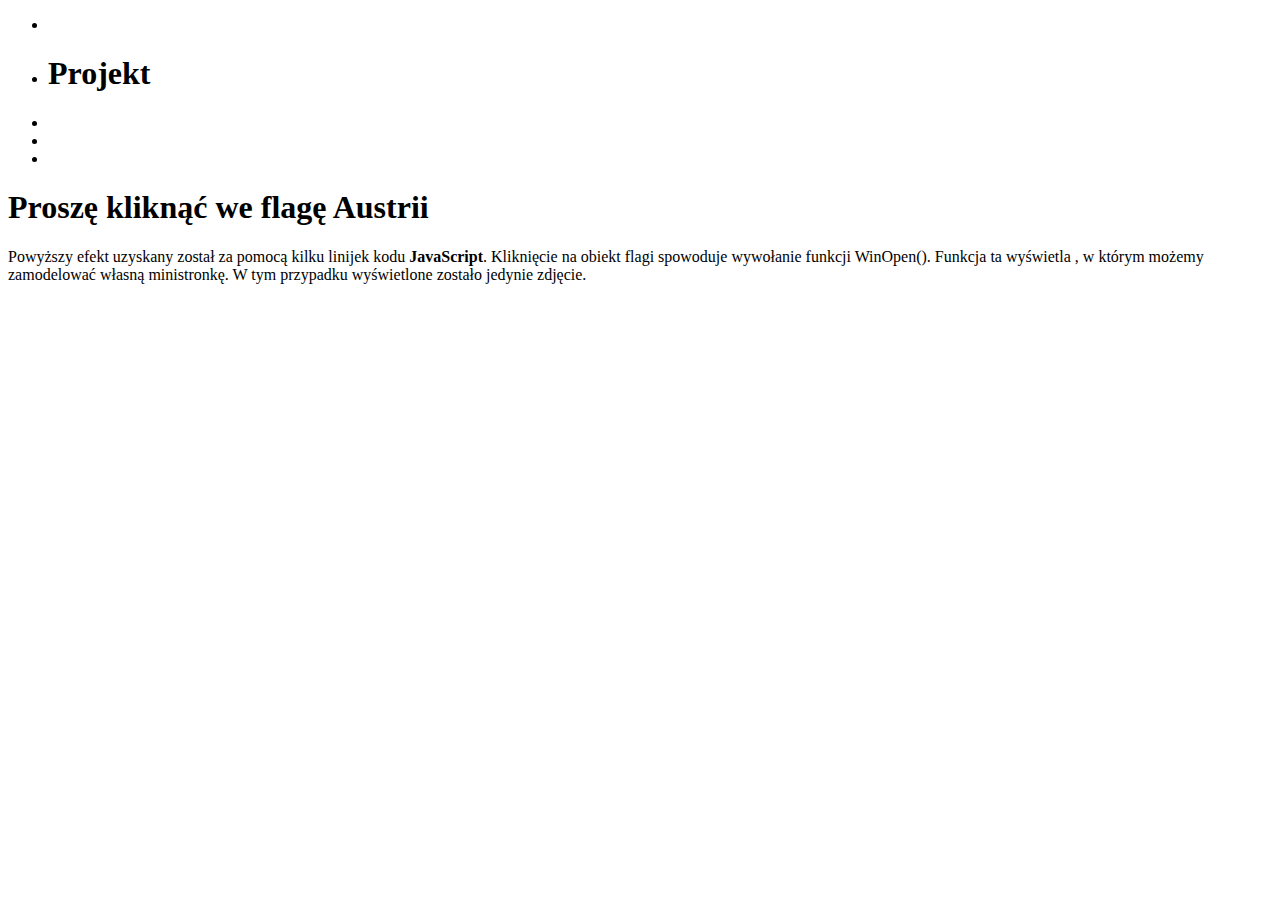
==== index.html @ d31bc6db "index.html" ====
<!DOCTYPE html>
<html lang="pl">
<!-- tag obejmujący cały plik szkieletu strony wraz z określeniem języku -->

<head>
    <!-- tag, w którym okreslane są wszystkie informacje dotyczące strony, które nie są pokazywane w wizualnie użytkownikowi -->
    <meta charset="UTF-8"> <!-- meta oznaczenie kodowania strony -->
    <meta name="keywords" content=""> <!-- meta oznaczenie słów kluczowych -->
    <meta name="description" content=" "> <!-- meta oznaczenie opisu strony -->
    <meta name="author" content="Kacper Adrianowicz"> <!-- meta oznaczenie autora -->
    <title>Projekt</title> <!-- meta tag opisujący nazwę strony, która wyświetla się na karcie w przeglądarce -->
    <link rel="stylesheet" href="style.css" type="text/css"> <!-- podpięcie pliku ze stylami -->
    <link rel="stylesheet" href="font_awesome/css/all.min.css" type="text/css"> <!-- podpięcie ikon font awesome -->
    <script language="JavaScript">
        function WinOpen() {
            msg = open("", "DisplayWindow", "toolbar=no,directories=no,menubar=no,WIDTH=235, height=235");
            msg.document.write("<head><title>Pop up</title></head>");
            msg.document.write("<body><img src=img/satisfaction.png  height=220 width=220></body>");
        }
    </script> <!-- krótka funkcja w języku JavaScript -->
</head>

<body>
    <!-- tag, w którym umieszczany jest cały widoczny content strony -->
    <header>
        <!-- tag pozwalający na semantyczne wyodrębnienie nagłówka strony -->
        <nav>
            <!-- tag semantycznie pokazujący, że jest to nawigacja witryny -->
            <ul>
                <!-- lista -->
                <li class="logo"><a href="index.html"><i class="fas fa-home"></i></a></li> <!-- pojedynczy wiersz w liście, w raz z linkiem przekierowującym do podstrony w formie ikonki-->
                <li class="title">
                    <h1>Projekt</h1> <!-- nagłówek -->
                </li>
                <li class="icon web"><a href="index2.html"><i class="fas fa-graduation-cap"></i></a></li>
                <li class="icon ship"><a href="http://www.we.umg.edu.pl/"><i class="fas fa-ship"></i></a></li>
                <li class="icon fb"><a href="https://www.facebook.com/Uniwersytet.Morski.w.Gdyni/"><i class="fab fa-facebook-square"></i></a></li>
            </ul>
        </nav>
    </header>

    <div class="icon_container">
        <!-- tag służący za pojemnik dla animacji ikony -->
        <div class="hamburger" onclick="WinOpen()"></div> <!-- tag wystylowany w pliku .css do animacji, który po kliknięciu na niego wywoła funkcję WinOpen -->
    </div>
    <section class="first">
        <h1>Proszę kliknąć we flagę Austrii</h1>
        <p>Powyższy efekt uzyskany został za pomocą kilku linijek kodu <b>JavaScript</b>. Kliknięcie na obiekt flagi spowoduje wywołanie funkcji WinOpen(). Funkcja ta wyświetla <i class="far fa-window-maximize"></i> , w którym możemy zamodelować własną ministronkę. W tym przypadku wyświetlone zostało jedynie zdjęcie.</p> <!-- paragraf -->
    </section>


</body>

</html>
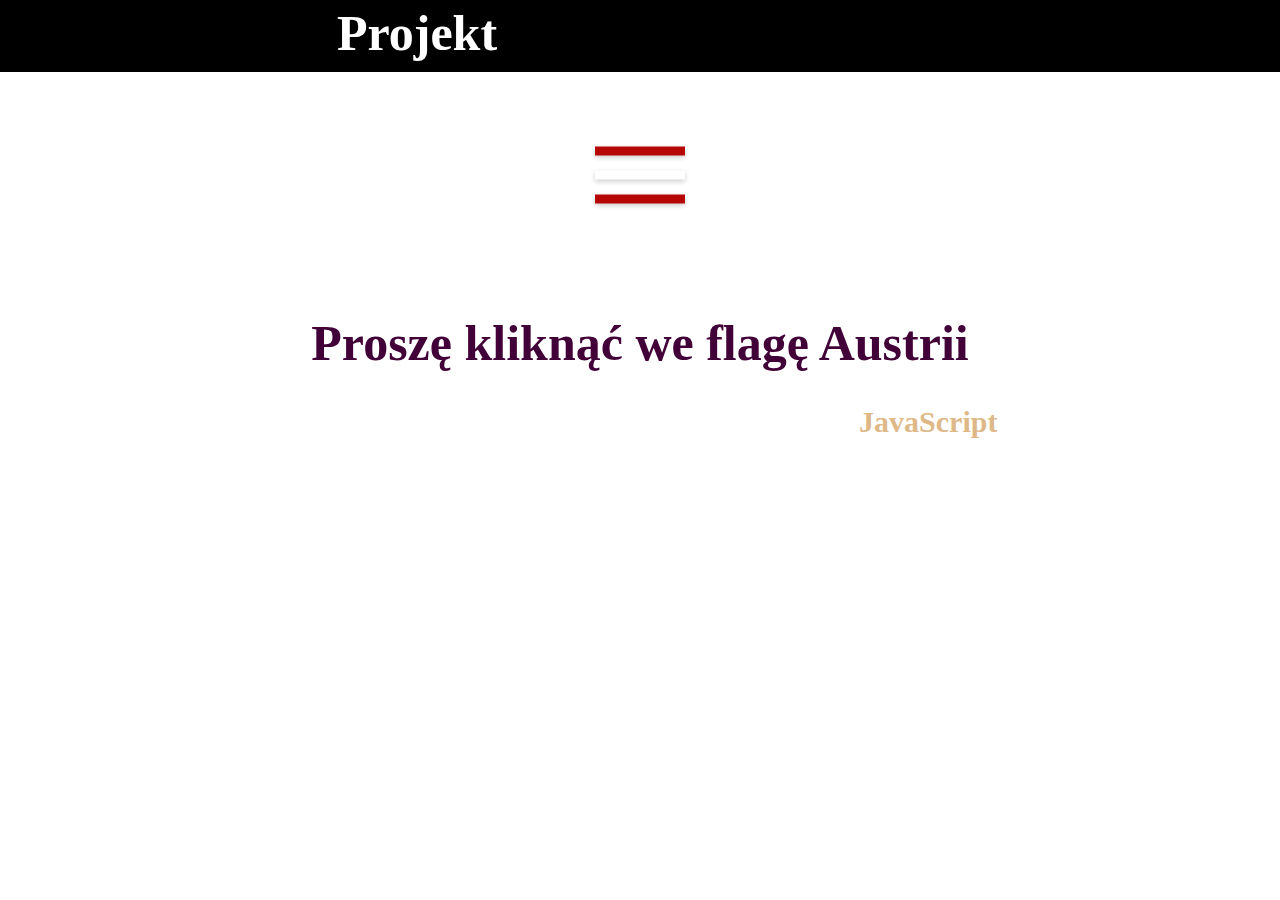
==== commit 5d8d1f4a: "Update index.html" ====
--- a/index.html
+++ b/index.html
@@ -10,7 +10,7 @@
     <meta name="author" content="Kacper Adrianowicz"> <!-- meta oznaczenie autora -->
     <title>Projekt</title> <!-- meta tag opisujący nazwę strony, która wyświetla się na karcie w przeglądarce -->
     <link rel="stylesheet" href="style.css" type="text/css"> <!-- podpięcie pliku ze stylami -->
-    <link rel="stylesheet" href="font_awesome/css/all.min.css" type="text/css"> <!-- podpięcie ikon font awesome -->
+    <link rel="stylesheet" href="https://use.fontawesome.com/releases/v5.5.0/css/all.css" integrity="sha384-B4dIYHKNBt8Bc12p+WXckhzcICo0wtJAoU8YZTY5qE0Id1GSseTk6S+L3BlXeVIU" crossorigin="anonymous"> <!-- podpięcie ikon font awesome -->
     <script language="JavaScript">
         function WinOpen() {
             msg = open("", "DisplayWindow", "toolbar=no,directories=no,menubar=no,WIDTH=235, height=235");
--- a/style.css
+++ b/style.css
@@ -0,0 +1,222 @@
+html {
+    margin: 0;
+    padding: 0;
+    background: url(img/tlo.jpg) no-repeat center center fixed;
+    background-size: cover;
+}
+
+body {
+    margin: 0;
+    padding: 0;
+    position: relative;
+    display: flex;
+    flex-direction: column;
+    justify-content: space-between;
+
+}
+
+/* nawigacja nagłówka */
+
+header {
+    box-sizing: border-box;
+    width: 100%;
+    height: 70px;
+}
+
+
+nav {
+    height: 70px;
+}
+
+ul {
+    position: absolute;
+    justify-content: space-between;
+    display: flex;
+    margin: 0;
+    padding: 0;
+    width: 100%;
+    height: 70px;
+    border: 1px solid black;
+    background: rgba(0, 0, 0, 1);
+}
+
+ul li {
+    height: 70px;
+    width: 70px;
+    text-align: center;
+    flex-basis:
+}
+
+ul li a {
+    line-height: 70px;
+    font-size: 40px;
+    color: white;
+}
+
+.logo a:hover {
+    color: aqua;
+    font-size: 45px;
+}
+
+.title {
+    height: 70px;
+    width: 250px;
+    flex-basis: 30%;
+
+}
+
+.title h1 {
+    margin-top: 3px;
+    height: 70px;
+    color: white;
+    font-size: 50px;
+}
+
+.web a:hover {
+    color: #00e23d;
+    font-size: 45px;
+}
+
+.ship a:hover {
+    color: #e95950;
+    font-size: 45px;
+}
+
+.fb a:hover {
+    color: #3b5998;
+    font-size: 45px;
+}
+
+/* koniec nawigacji nagłówka*/
+
+.first {
+    text-align: center;
+    width: 85%;
+    margin: 0 auto;
+}
+
+.first h1 {
+    color: #410037;
+    font-size: 50px;
+}
+
+.first p {
+    color: white;
+    font-size: 30px;
+}
+
+.first b {
+    color: burlywood;
+}
+
+/*burger*/
+
+.icon_container {
+    position: relative;
+    margin: 5px auto;
+    width: 200px;
+    height: 200px;
+    cursor: pointer;
+    opacity: 1;
+}
+
+.hamburger {
+    width: 90px;
+    height: 9px;
+    position: absolute;
+    background: #fff;
+    top: 50%;
+    left: 50%;
+    transform: translate(-50%,-50%);
+    box-shadow: 0 2px 5px rgba(0,0,0,0.2);
+    transition: 0.5s;
+}
+
+.hamburger:before,
+.hamburger:after {
+    content: '';
+    position: absolute;
+    width: 90px;
+    height: 9px;
+    box-shadow: 0 2px 5px rgba(0,0,0,0.2);
+    transition: 0.5s;
+}
+
+.hamburger:before {
+    top: -24px;
+    background: #b70606;
+}
+
+.hamburger:after {
+    top: 24px;
+    background: #b70606;
+}
+
+.icon_container:hover .hamburger {
+    background: rgba(0,0,0,0);
+    box-shadow: 0 2px 5px rgba(0,0,0,0);
+}
+
+.icon_container:hover .hamburger:before {
+    transform: rotate(45deg);
+    top: 0;
+}
+
+.icon_container:hover .hamburger:after {
+    transform: rotate(-45deg);
+    top: 0;
+}
+
+/*koniec sekcji pierwszej*/
+/* style dla index2.html */
+
+.gif {
+    display: block;
+    width: 300px;
+    height: 300px;
+    position: relative;
+    top: 50px;
+    margin: 0 auto;
+    border: 3px solid #b100ff;
+    border-radius: 150px;
+    margin-bottom: 50px;
+}
+
+
+.table_container {
+    width: 90%;
+    margin: 50px auto;
+}
+
+/* stylowanie tabeli */
+
+.table_one {
+    margin: 10px auto;
+    font-weight: normal;
+    width: 90%;
+    background: #fff;
+    color: #1a1a1a;
+    border: 1px solid black;
+}
+
+.table_one tr:first-child {
+    background: #214b6a;
+    color: white;
+}
+
+.table_one th {
+    padding: 6px;
+    text-align: center;
+
+}
+
+.table_one td {
+    padding: 2px;
+    text-align: center;
+    border-top: 1px solid black;
+    border-right: 1px solid black;
+
+}
+
+/* koniec stylowania tabeli */
+
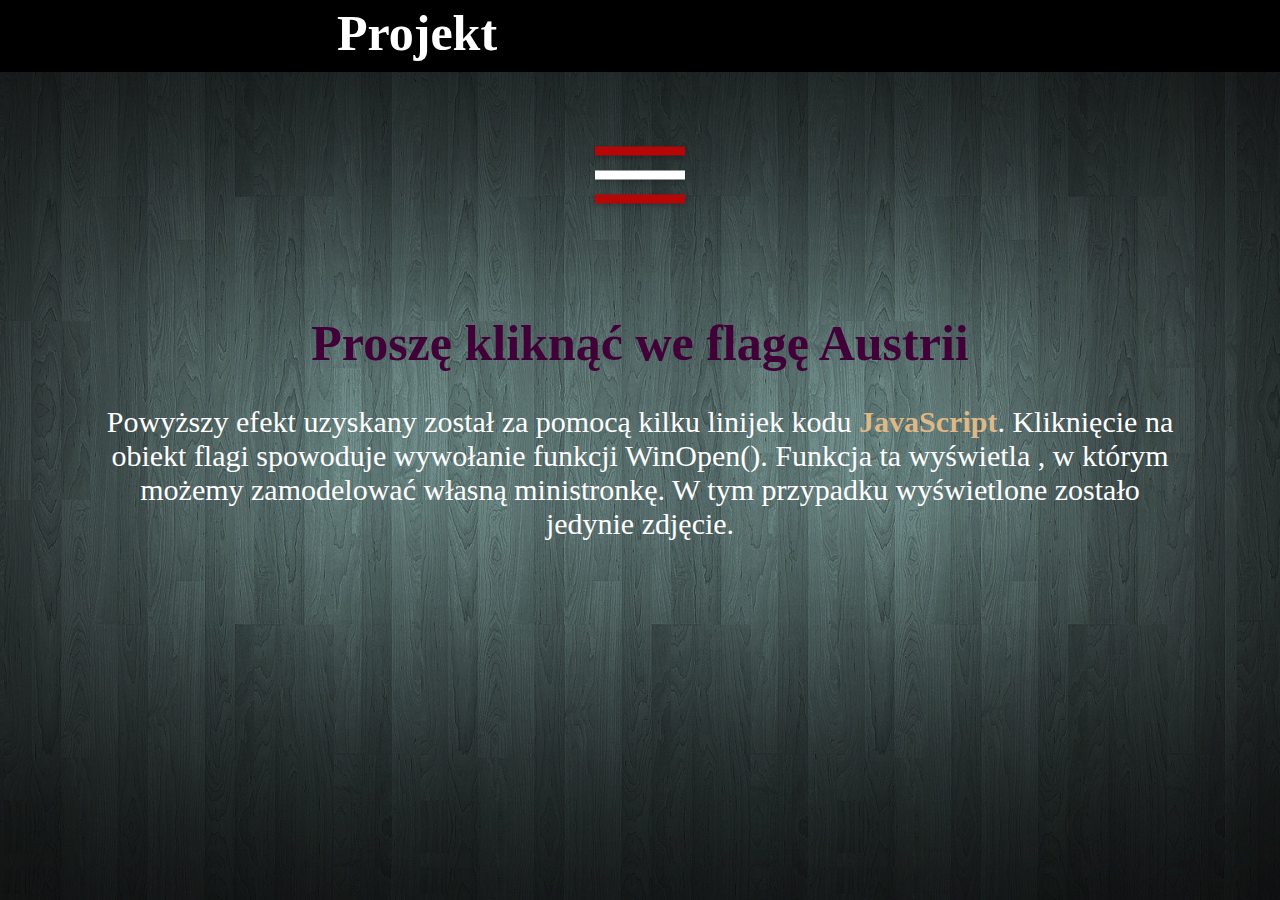
==== commit c3b22c2c: "Update index.html" ====
--- a/index.html
+++ b/index.html
@@ -15,7 +15,7 @@
         function WinOpen() {
             msg = open("", "DisplayWindow", "toolbar=no,directories=no,menubar=no,WIDTH=235, height=235");
             msg.document.write("<head><title>Pop up</title></head>");
-            msg.document.write("<body><img src=img/satisfaction.png  height=220 width=220></body>");
+            msg.document.write("<body><img src=satisfaction.png  height=220 width=220></body>");
         }
     </script> <!-- krótka funkcja w języku JavaScript -->
 </head>
--- a/style.css
+++ b/style.css
@@ -1,7 +1,7 @@
 html {
     margin: 0;
     padding: 0;
-    background: url(img/tlo.jpg) no-repeat center center fixed;
+    background: url(tlo.jpg) no-repeat center center fixed;
     background-size: cover;
 }
 
